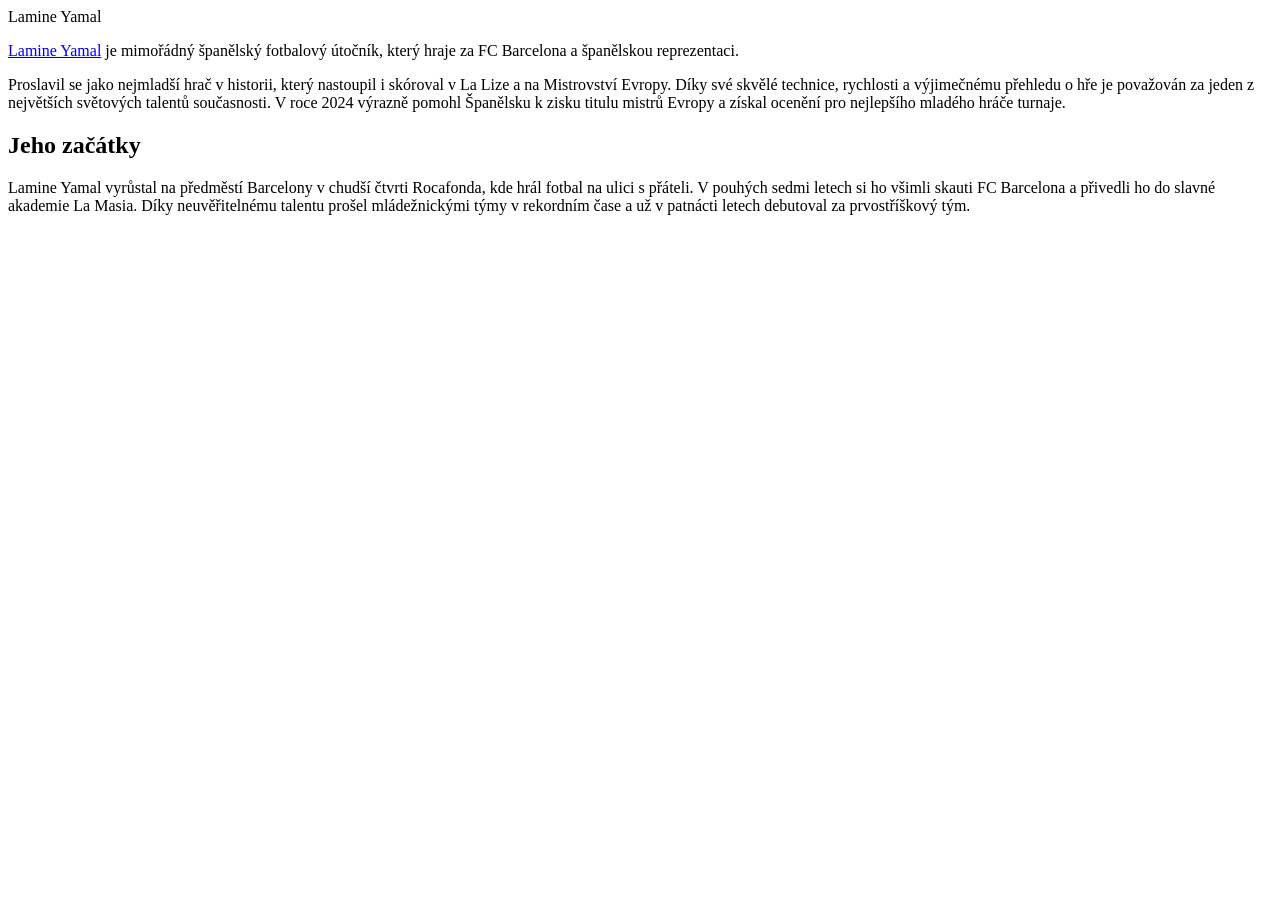
==== prvni.html @ 4a68c2ba "html" ====
<!DOCTYPE html>
<html lang="cs">
    <head>
<meta charset="UTF-8">
        <title>Lamine Yamal - mladý talent</title>
    </head>
</body>
<hl>Lamine Yamal</hl>
<p>

<a href="https://cs.wikipedia.org/wiki/Lamine_Yamal" target="_blank">Lamine Yamal</a> je mimořádný španělský fotbalový útočník, který hraje za FC Barcelona a španělskou reprezentaci.
</p>
Proslavil se jako nejmladší hrač v historii, který nastoupil i skóroval v La Lize a na Mistrovství Evropy. 
Díky své skvělé technice, rychlosti a výjimečnému přehledu o hře je považován za jeden z největších světových talentů současnosti.
V roce 2024 výrazně pomohl Španělsku k zisku titulu mistrů Evropy a získal ocenění pro nejlepšího mladého hráče turnaje.

<h2>Jeho začátky</h2>

Lamine Yamal vyrůstal na předměstí Barcelony v chudší čtvrti Rocafonda, kde hrál fotbal na ulici s přáteli. 
V pouhých sedmi letech si ho všimli skauti FC Barcelona a přivedli ho do slavné akademie La Masia. 
Díky neuvěřitelnému talentu prošel mládežnickými týmy v rekordním čase a už v patnácti letech debutoval za 
prvostříškový tým.

    
</html>
<body
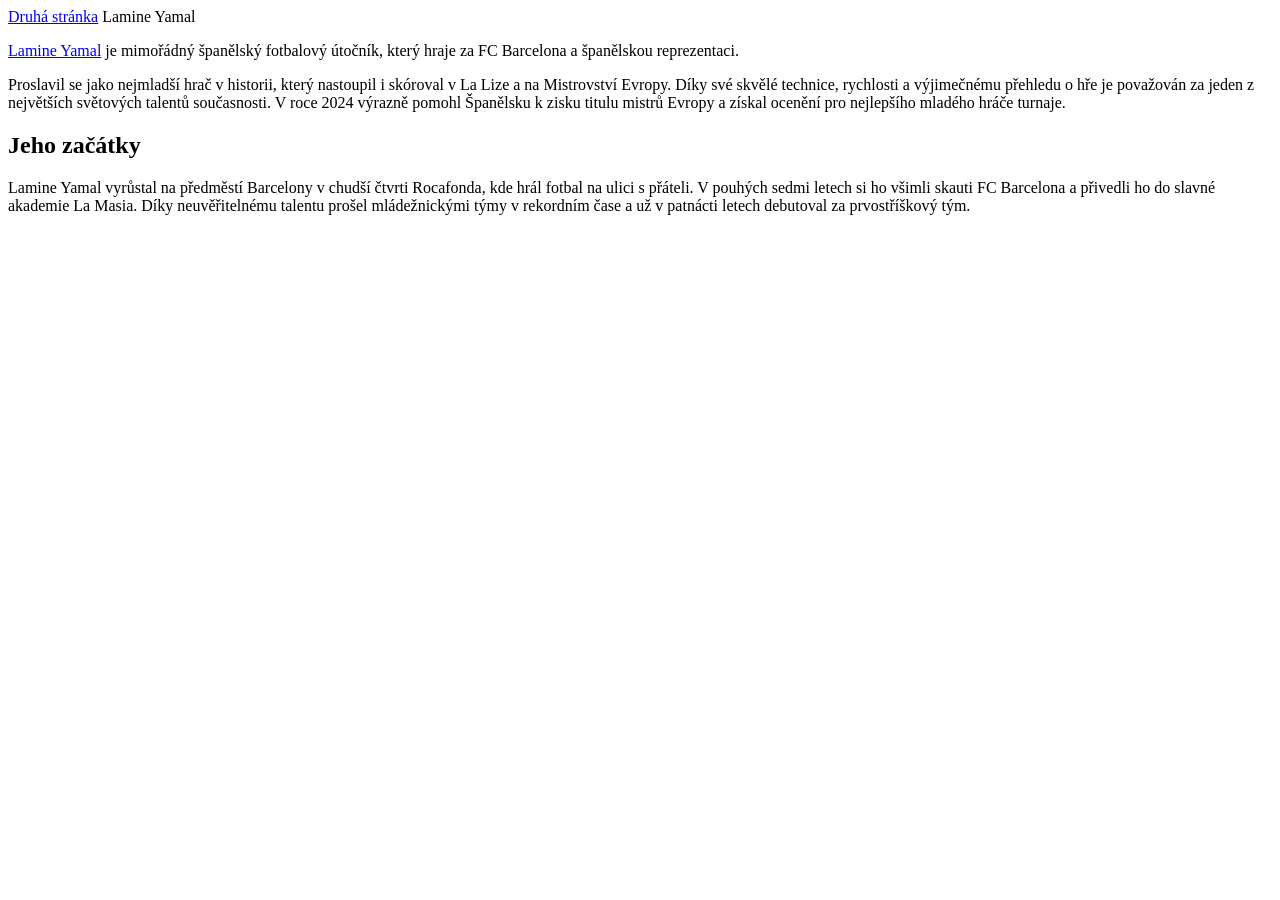
==== commit 1ad89e60: "Kod z hodiny 6..11.26" ====
--- a/prvni.html
+++ b/prvni.html
@@ -2,9 +2,10 @@
 <html lang="cs">
     <head>
 <meta charset="UTF-8">
-        <title>Lamine Yamal - mladý talent</title>
+        <title>Lamine Yamal</title>
     </head>
 </body>
+<a href="druhy/index.html">Druhá stránka</a>
 <hl>Lamine Yamal</hl>
 <p>
 
